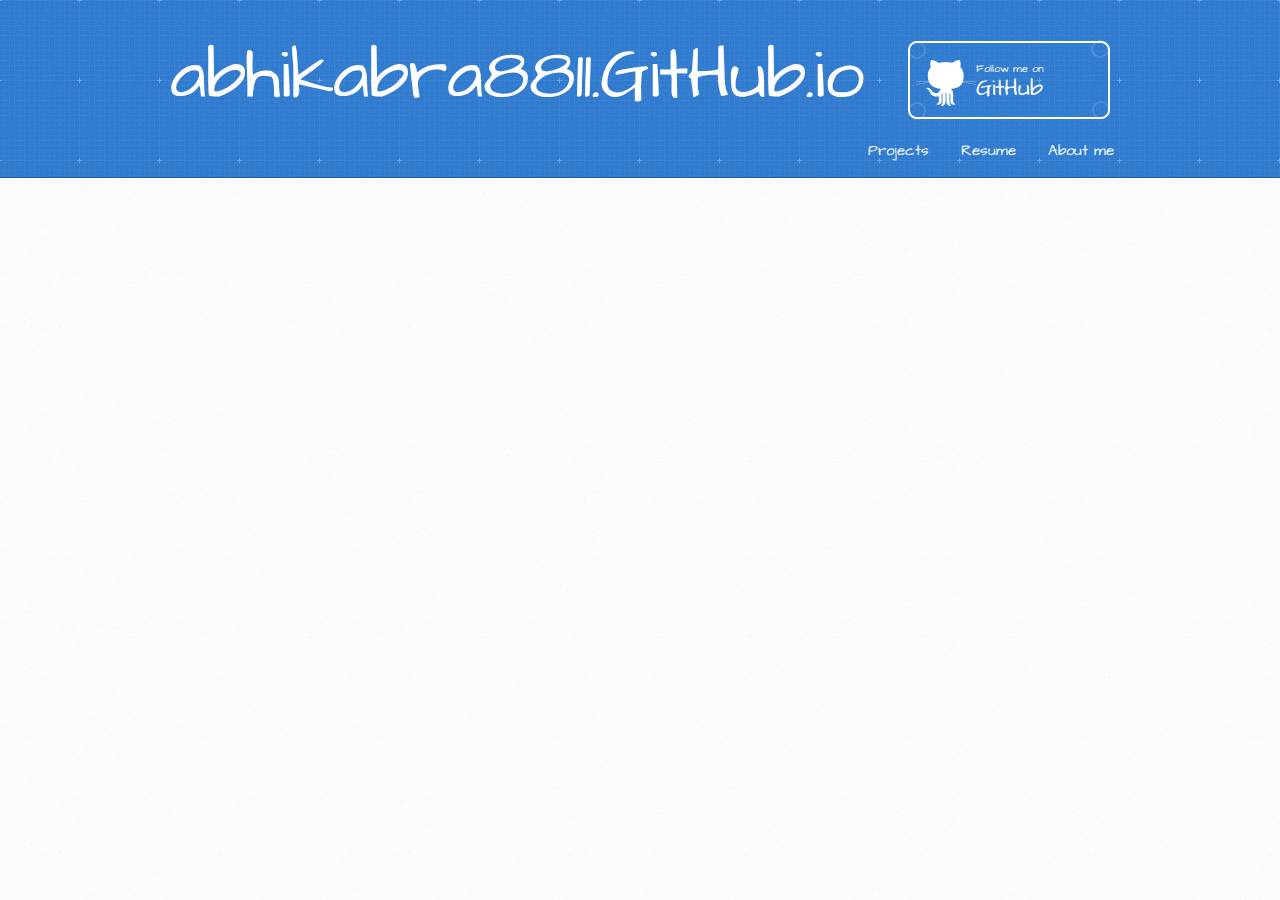
==== Projects.html @ 6d002b95 "Navigation added" ====
<!DOCTYPE html>
<html>
<head>
    <meta charset='utf-8'>
    <meta http-equiv="X-UA-Compatible" content="chrome=1">
    <meta name="viewport" content="width=device-width, initial-scale=1, maximum-scale=1">
    <link href='https://fonts.googleapis.com/css?family=Architects+Daughter' rel='stylesheet' type='text/css'>
    <link rel="stylesheet" type="text/css" href="stylesheets/stylesheet.css" media="screen">
    <link rel="stylesheet" type="text/css" href="stylesheets/github-light.css" media="screen">
    <link rel="stylesheet" type="text/css" href="stylesheets/print.css" media="print">

    <!--[if lt IE 9]>
    <script src="//html5shiv.googlecode.com/svn/trunk/html5.js"></script>
    <![endif]-->

    <title>Hello World!</title>
</head>
<body>
<header>
    <div class="inner">
        <h1>abhikabra8811.GitHub.io</h1>
        <h2></h2>
        <a href="https://github.com/abhikabra8811" class="button"><small>Follow me on</small> GitHub</a>
        <ul class="inner">
            <li><a href="index.html">About me</a></li>
            <li><a href="Resume.pdf">Resume</a></li>
            <li><a href="Projects.html">Projects</a></li>
        </ul>
    </div>
</header>
</body>
</html>
---- stylesheets/stylesheet.css ----
/*! normalize.css v3.0.2 | MIT License | git.io/normalize */

/**
 * 1. Set default font family to sans-serif.
 * 2. Prevent iOS text size adjust after orientation change, without disabling
 *    user zoom.
 */

html {
  font-family: sans-serif; /* 1 */
  -webkit-text-size-adjust: 100%; /* 2 */
  -ms-text-size-adjust: 100%; /* 2 */
}

/**
 * Remove default margin.
 */

body {
  margin: 0;
}

/* HTML5 display definitions
   ========================================================================== */

/**
 * Correct `block` display not defined for any HTML5 element in IE 8/9.
 * Correct `block` display not defined for `details` or `summary` in IE 10/11
 * and Firefox.
 * Correct `block` display not defined for `main` in IE 11.
 */

article,
aside,
details,
figcaption,
figure,
footer,
header,
hgroup,
main,
menu,
nav,
section,
summary {
  display: block;
}

/**
 * 1. Correct `inline-block` display not defined in IE 8/9.
 * 2. Normalize vertical alignment of `progress` in Chrome, Firefox, and Opera.
 */

audio,
canvas,
progress,
video {
  display: inline-block; /* 1 */
  vertical-align: baseline; /* 2 */
}

/**
 * Prevent modern browsers from displaying `audio` without controls.
 * Remove excess height in iOS 5 devices.
 */

audio:not([controls]) {
  display: none;
  height: 0;
}

/**
 * Address `[hidden]` styling not present in IE 8/9/10.
 * Hide the `template` element in IE 8/9/11, Safari, and Firefox < 22.
 */

[hidden],
template {
  display: none;
}

/* Links
   ========================================================================== */

/**
 * Remove the gray background color from active links in IE 10.
 */

a {
  background-color: transparent;
}

/**
 * Improve readability when focused and also mouse hovered in all browsers.
 */

a:active,
a:hover {
  outline: 0;
}

/* Text-level semantics
   ========================================================================== */

/**
 * Address styling not present in IE 8/9/10/11, Safari, and Chrome.
 */

abbr[title] {
  border-bottom: 1px dotted;
}

/**
 * Address style set to `bolder` in Firefox 4+, Safari, and Chrome.
 */

b,
strong {
  font-weight: bold;
}

/**
 * Address styling not present in Safari and Chrome.
 */

dfn {
  font-style: italic;
}

/**
 * Address variable `h1` font-size and margin within `section` and `article`
 * contexts in Firefox 4+, Safari, and Chrome.
 */

h1 {
  margin: 0.67em 0;
  font-size: 2em;
}

/**
 * Address styling not present in IE 8/9.
 */

mark {
  color: #000;
  background: #ff0;
}

/**
 * Address inconsistent and variable font size in all browsers.
 */

small {
  font-size: 80%;
}

/**
 * Prevent `sub` and `sup` affecting `line-height` in all browsers.
 */

sub,
sup {
  position: relative;
  font-size: 75%;
  line-height: 0;
  vertical-align: baseline;
}

sup {
  top: -0.5em;
}

sub {
  bottom: -0.25em;
}

/* Embedded content
   ========================================================================== */

/**
 * Remove border when inside `a` element in IE 8/9/10.
 */

img {
  border: 0;
}

/**
 * Correct overflow not hidden in IE 9/10/11.
 */

svg:not(:root) {
  overflow: hidden;
}

/* Grouping content
   ========================================================================== */

/**
 * Address margin not present in IE 8/9 and Safari.
 */

figure {
  margin: 1em 40px;
}

/**
 * Address differences between Firefox and other browsers.
 */

hr {
  height: 0;
  -moz-box-sizing: content-box;
  box-sizing: content-box;
}

/**
 * Contain overflow in all browsers.
 */

pre {
  overflow: auto;
}

/**
 * Address odd `em`-unit font size rendering in all browsers.
 */

code,
kbd,
pre,
samp {
  font-family: monospace, monospace;
  font-size: 1em;
}

/* Forms
   ========================================================================== */

/**
 * Known limitation: by default, Chrome and Safari on OS X allow very limited
 * styling of `select`, unless a `border` property is set.
 */

/**
 * 1. Correct color not being inherited.
 *    Known issue: affects color of disabled elements.
 * 2. Correct font properties not being inherited.
 * 3. Address margins set differently in Firefox 4+, Safari, and Chrome.
 */

button,
input,
optgroup,
select,
textarea {
  margin: 0; /* 3 */
  font: inherit; /* 2 */
  color: inherit; /* 1 */
}

/**
 * Address `overflow` set to `hidden` in IE 8/9/10/11.
 */

button {
  overflow: visible;
}

/**
 * Address inconsistent `text-transform` inheritance for `button` and `select`.
 * All other form control elements do not inherit `text-transform` values.
 * Correct `button` style inheritance in Firefox, IE 8/9/10/11, and Opera.
 * Correct `select` style inheritance in Firefox.
 */

button,
select {
  text-transform: none;
}

/**
 * 1. Avoid the WebKit bug in Android 4.0.* where (2) destroys native `audio`
 *    and `video` controls.
 * 2. Correct inability to style clickable `input` types in iOS.
 * 3. Improve usability and consistency of cursor style between image-type
 *    `input` and others.
 */

button,
html input[type="button"], /* 1 */
input[type="reset"],
input[type="submit"] {
  -webkit-appearance: button; /* 2 */
  cursor: pointer; /* 3 */
}

/**
 * Re-set default cursor for disabled elements.
 */

button[disabled],
html input[disabled] {
  cursor: default;
}

/**
 * Remove inner padding and border in Firefox 4+.
 */

button::-moz-focus-inner,
input::-moz-focus-inner {
  padding: 0;
  border: 0;
}

/**
 * Address Firefox 4+ setting `line-height` on `input` using `!important` in
 * the UA stylesheet.
 */

input {
  line-height: normal;
}

/**
 * It's recommended that you don't attempt to style these elements.
 * Firefox's implementation doesn't respect box-sizing, padding, or width.
 *
 * 1. Address box sizing set to `content-box` in IE 8/9/10.
 * 2. Remove excess padding in IE 8/9/10.
 */

input[type="checkbox"],
input[type="radio"] {
  box-sizing: border-box; /* 1 */
  padding: 0; /* 2 */
}

/**
 * Fix the cursor style for Chrome's increment/decrement buttons. For certain
 * `font-size` values of the `input`, it causes the cursor style of the
 * decrement button to change from `default` to `text`.
 */

input[type="number"]::-webkit-inner-spin-button,
input[type="number"]::-webkit-outer-spin-button {
  height: auto;
}

/**
 * 1. Address `appearance` set to `searchfield` in Safari and Chrome.
 * 2. Address `box-sizing` set to `border-box` in Safari and Chrome
 *    (include `-moz` to future-proof).
 */

input[type="search"] {
  -webkit-box-sizing: content-box; /* 2 */
  -moz-box-sizing: content-box;
  box-sizing: content-box;
  -webkit-appearance: textfield; /* 1 */
}

/**
 * Remove inner padding and search cancel button in Safari and Chrome on OS X.
 * Safari (but not Chrome) clips the cancel button when the search input has
 * padding (and `textfield` appearance).
 */

input[type="search"]::-webkit-search-cancel-button,
input[type="search"]::-webkit-search-decoration {
  -webkit-appearance: none;
}

/**
 * Define consistent border, margin, and padding.
 */

fieldset {
  padding: 0.35em 0.625em 0.75em;
  margin: 0 2px;
  border: 1px solid #c0c0c0;
}

/**
 * 1. Correct `color` not being inherited in IE 8/9/10/11.
 * 2. Remove padding so people aren't caught out if they zero out fieldsets.
 */

legend {
  padding: 0; /* 2 */
  border: 0; /* 1 */
}

/**
 * Remove default vertical scrollbar in IE 8/9/10/11.
 */

textarea {
  overflow: auto;
}

/**
 * Don't inherit the `font-weight` (applied by a rule above).
 * NOTE: the default cannot safely be changed in Chrome and Safari on OS X.
 */

optgroup {
  font-weight: bold;
}

/* Tables
   ========================================================================== */

/**
 * Remove most spacing between table cells.
 */

table {
  border-spacing: 0;
  border-collapse: collapse;
}

td,
th {
  padding: 0;
}

/* LAYOUT STYLES */
body {
  font-family: 'Helvetica Neue', Helvetica, Arial, serif;
  font-size: 15px;
  font-weight: 400;
  line-height: 1.5;
  color: #666;
  background: #fafafa url(../images/body-bg.jpg) 0 0 repeat;
}

p {
  margin-top: 0;
}

a {
  color: #2879d0;
}
a:hover {
  color: #2268b2;
}

header {
  padding-top: 40px;
  padding-bottom: 0px;
  font-family: 'Architects Daughter', 'Helvetica Neue', Helvetica, Arial, serif;
  background: #2e7bcf url(../images/header-bg.jpg) 0 0 repeat-x;
  border-bottom: solid 1px #275da1;
}

ul {
  list-style-type: none;
  margin: 0;
  padding: 0;
  overflow: hidden;
}

li {
  float: right;
  display: inline;
}

li a {
  display: block;
  color: white;
  text-align: center;
  padding: 14px 16px;
  text-decoration: none;
}


header h1 {
  width: 540px;
  margin-top: 0;
  margin-bottom: 0.2em;
  font-size: 72px;
  font-weight: normal;
  line-height: 1;
  color: #fff;
  letter-spacing: -1px;
}

header h2 {
  width: 540px;
  margin-top: 0;
  margin-bottom: 0;
  font-size: 26px;
  font-weight: normal;
  line-height: 1.3;
  color: #9ddcff;
  letter-spacing: 0;
}

.inner {
  position: relative;
  width: 940px;
  margin: 0 auto;
}

#content-wrapper {
  padding-top: 30px;
  border-top: solid 1px #fff;
}

#main-content {
  float: left;
  width: 690px;
}

#main-content img {
  max-width: 100%;
}

aside#sidebar {
  float: right;
  width: 200px;
  min-height: 504px;
  padding-left: 20px;
  font-size: 12px;
  line-height: 1.3;
  background: transparent url(../images/sidebar-bg.jpg) 0 0 no-repeat;
}

aside#sidebar p.repo-owner,
aside#sidebar p.repo-owner a {
  font-weight: bold;
}

#downloads {
  margin-bottom: 40px;
}

a.button {
  width: 134px;
  height: 58px;
  padding-top: 22px;
  padding-left: 68px;
  font-family: 'Architects Daughter', 'Helvetica Neue', Helvetica, Arial, serif;
  font-size: 23px;
  line-height: 1.2;
  color: #fff;
}
a.button small {
  display: block;
  font-size: 11px;
}
header a.button {
  position: absolute;
  top: 0;
  right: 0;
  background: transparent url(../images/github-button.png) 0 0 no-repeat;
}
aside a.button {
  display: block;
  width: 138px;
  padding-left: 64px;
  margin-bottom: 20px;
  font-size: 21px;
  background: transparent url(../images/download-button.png) 0 0 no-repeat;
}

code, pre {
  margin-bottom: 30px;
  font-family: Monaco, "Bitstream Vera Sans Mono", "Lucida Console", Terminal, monospace;
  font-size: 13px;
  color: #222;
}

code {
  padding: 0 3px;
  background-color: #f2f8fc;
  border: solid 1px #dbe7f3;
}

pre {
  padding: 20px;
  overflow: auto;
  text-shadow: none;
  background: #fff;
  border: solid 1px #f2f2f2;
}
pre code {
  padding: 0;
  color: #2879d0;
  background-color: #fff;
  border: none;
}

ul, ol, dl {
  margin-bottom: 20px;
}


/* COMMON STYLES */

hr {
  height: 0;
  margin-top: 1em;
  margin-bottom: 1em;
  border: 0;
  border-top: solid 1px #ddd;
}

table {
  width: 100%;
  border: 1px solid #ebebeb;
}

th {
  font-weight: 500;
}

td {
  font-weight: 300;
  text-align: center;
  border: 1px solid #ebebeb;
}

form {
  padding: 20px;
  background: #f2f2f2;

}


/* GENERAL ELEMENT TYPE STYLES */

#main-content h1 {
  margin-top: 0;
  margin-bottom: 0;
  font-family: 'Architects Daughter', 'Helvetica Neue', Helvetica, Arial, serif;
  font-size: 2.8em;
  font-weight: normal;
  color: #474747;
  text-indent: 6px;
  letter-spacing: -1px;
}

#main-content h1:before {
  padding-right: 0.3em;
  margin-left: -0.9em;
  color: #9ddcff;
  content: "/";
}

#main-content h2 {
  margin-bottom: 8px;
  font-family: 'Architects Daughter', 'Helvetica Neue', Helvetica, Arial, serif;
  font-size: 22px;
  font-weight: bold;
  color: #474747;
  text-indent: 4px;
}
#main-content h2:before {
  padding-right: 0.3em;
  margin-left: -1.5em;
  content: "//";
  color: #9ddcff;
}

#main-content h3 {
  margin-top: 24px;
  margin-bottom: 8px;
  font-family: 'Architects Daughter', 'Helvetica Neue', Helvetica, Arial, serif;
  font-size: 18px;
  font-weight: bold;
  color: #474747;
  text-indent: 3px;
}

#main-content h3:before {
  padding-right: 0.3em;
  margin-left: -2em;
  content: "///";
  color: #9ddcff;
}

#main-content h4 {
  margin-bottom: 8px;
  font-family: 'Architects Daughter', 'Helvetica Neue', Helvetica, Arial, serif;
  font-size: 15px;
  font-weight: bold;
  color: #474747;
  text-indent: 3px;
}

h4:before {
  padding-right: 0.3em;
  margin-left: -2.8em;
  content: "////";
  color: #9ddcff;
}

#main-content h5 {
  margin-bottom: 8px;
  font-family: 'Architects Daughter', 'Helvetica Neue', Helvetica, Arial, serif;
  font-size: 14px;
  color: #474747;
  text-indent: 3px;
}
h5:before {
  padding-right: 0.3em;
  margin-left: -3.2em;
  content: "/////";
  color: #9ddcff;
}

#main-content h6 {
  margin-bottom: 8px;
  font-family: 'Architects Daughter', 'Helvetica Neue', Helvetica, Arial, serif;
  font-size: .8em;
  color: #474747;
  text-indent: 3px;
}
h6:before {
  padding-right: 0.3em;
  margin-left: -3.7em;
  content: "//////";
  color: #9ddcff;
}

p {
  margin-bottom: 20px;
}

a {
  text-decoration: none;
}

p a {
  font-weight: 400;
}

blockquote {
  padding: 0 0 0 30px;
  margin-bottom: 20px;
  font-size: 1.6em;
  border-left: 10px solid #e9e9e9;
}

ul {
  list-style-position: inside;
  list-style: disc;
  padding-left: 20px;
}

ol {
  list-style-position: inside;
  list-style: decimal;
  padding-left: 3px;
}

dl dd {
  font-style: italic;
  font-weight: 100;
}

footer {
  padding-top: 20px;
  padding-bottom: 30px;
  margin-top: 40px;
  font-size: 13px;
  color: #aaa;
  background: transparent url('../images/hr.png') 0 0 no-repeat;
}

footer a {
  color: #666;
}
footer a:hover {
  color: #444;
}

/* MISC */
.clearfix:after {
  display: block;
  height: 0;
  clear: both;
  visibility: hidden;
  content: '.';
}

.clearfix {display: inline-block;}
* html .clearfix {height: 1%;}
.clearfix {display: block;}

/* #Media Queries
================================================== */

/* Smaller than standard 960 (devices and browsers) */
@media only screen and (max-width: 959px) { }

/* Tablet Portrait size to standard 960 (devices and browsers) */
@media only screen and (min-width: 768px) and (max-width: 959px) {
  .inner {
    width: 740px;
  }
  header h1, header h2 {
    width: 340px;
  }
  header h1 {
    font-size: 60px;
  }
  header h2 {
    font-size: 30px;
  }
  #main-content {
    width: 490px;
  }
  #main-content h1:before,
  #main-content h2:before,
  #main-content h3:before,
  #main-content h4:before,
  #main-content h5:before,
  #main-content h6:before {
    padding-right: 0;
    margin-left: 0;
    content: none;
  }
}

/* All Mobile Sizes (devices and browser) */
@media only screen and (max-width: 767px) {
  .inner {
    width: 93%;
  }
  header {
    padding: 20px 0;
  }
  header .inner {
    position: relative;
  }
  header h1, header h2 {
    width: 100%;
  }
  header h1 {
    font-size: 48px;
  }
  header h2 {
    font-size: 24px;
  }
  header a.button {
    position: relative;
    display: inline-block;
    width: auto;
    height: auto;
    padding: 5px 10px;
    margin-top: 15px;
    font-size: 13px;
    line-height: 1;
    color: #2879d0;
    text-align: center;
    background-color: #9ddcff;
    background-image: none;
    border-radius: 5px;
    -moz-border-radius: 5px;
    -webkit-border-radius: 5px;
  }
  header a.button small {
    display: inline;
    font-size: 13px;
  }
  #main-content,
  aside#sidebar {
    float: none;
    width: 100% ! important;
  }
  aside#sidebar {
    min-height: 0;
    padding: 20px 0;
    margin-top: 20px;
    background-image: none;
    border-top: solid 1px #ddd;
  }
  aside#sidebar a.button {
    display: none;
  }
  #main-content h1:before,
  #main-content h2:before,
  #main-content h3:before,
  #main-content h4:before,
  #main-content h5:before,
  #main-content h6:before {
    padding-right: 0;
    margin-left: 0;
    content: none;
  }
}

/* Mobile Landscape Size to Tablet Portrait (devices and browsers) */
@media only screen and (min-width: 480px) and (max-width: 767px) { }

/* Mobile Portrait Size to Mobile Landscape Size (devices and browsers) */
@media only screen and (max-width: 479px) { }
---- stylesheets/github-light.css ----
/*
   Copyright 2014 GitHub Inc.

   Licensed under the Apache License, Version 2.0 (the "License");
   you may not use this file except in compliance with the License.
   You may obtain a copy of the License at

       http://www.apache.org/licenses/LICENSE-2.0

   Unless required by applicable law or agreed to in writing, software
   distributed under the License is distributed on an "AS IS" BASIS,
   WITHOUT WARRANTIES OR CONDITIONS OF ANY KIND, either express or implied.
   See the License for the specific language governing permissions and
   limitations under the License.

*/

.pl-c /* comment */ {
  color: #969896;
}

.pl-c1      /* constant, markup.raw, meta.diff.header, meta.module-reference, meta.property-name, support, support.constant, support.variable, variable.other.constant */,
.pl-s .pl-v /* string variable */ {
  color: #0086b3;
}

.pl-e  /* entity */,
.pl-en /* entity.name */ {
  color: #795da3;
}

.pl-s .pl-s1 /* string source */,
.pl-smi      /* storage.modifier.import, storage.modifier.package, storage.type.java, variable.other, variable.parameter.function */ {
  color: #333;
}

.pl-ent /* entity.name.tag */ {
  color: #63a35c;
}

.pl-k /* keyword, storage, storage.type */ {
  color: #a71d5d;
}

.pl-pds              /* punctuation.definition.string, string.regexp.character-class */,
.pl-s                /* string */,
.pl-s .pl-pse .pl-s1 /* string punctuation.section.embedded source */,
.pl-sr               /* string.regexp */,
.pl-sr .pl-cce       /* string.regexp constant.character.escape */,
.pl-sr .pl-sra       /* string.regexp string.regexp.arbitrary-repitition */,
.pl-sr .pl-sre       /* string.regexp source.ruby.embedded */ {
  color: #183691;
}

.pl-v /* variable */ {
  color: #ed6a43;
}

.pl-id /* invalid.deprecated */ {
  color: #b52a1d;
}

.pl-ii /* invalid.illegal */ {
  background-color: #b52a1d;
  color: #f8f8f8;
}

.pl-sr .pl-cce /* string.regexp constant.character.escape */ {
  color: #63a35c;
  font-weight: bold;
}

.pl-ml /* markup.list */ {
  color: #693a17;
}

.pl-mh        /* markup.heading */,
.pl-mh .pl-en /* markup.heading entity.name */,
.pl-ms        /* meta.separator */ {
  color: #1d3e81;
  font-weight: bold;
}

.pl-mq /* markup.quote */ {
  color: #008080;
}

.pl-mi /* markup.italic */ {
  color: #333;
  font-style: italic;
}

.pl-mb /* markup.bold */ {
  color: #333;
  font-weight: bold;
}

.pl-md /* markup.deleted, meta.diff.header.from-file */ {
  background-color: #ffecec;
  color: #bd2c00;
}

.pl-mi1 /* markup.inserted, meta.diff.header.to-file */ {
  background-color: #eaffea;
  color: #55a532;
}

.pl-mdr /* meta.diff.range */ {
  color: #795da3;
  font-weight: bold;
}

.pl-mo /* meta.output */ {
  color: #1d3e81;
}
---- stylesheets/print.css ----
html, body, div, span, applet, object, iframe,
h1, h2, h3, h4, h5, h6, p, blockquote, pre,
a, abbr, acronym, address, big, cite, code,
del, dfn, em, img, ins, kbd, q, s, samp,
small, strike, strong, sub, sup, tt, var,
b, u, i, center,
dl, dt, dd, ol, ul, li,
fieldset, form, label, legend,
table, caption, tbody, tfoot, thead, tr, th, td,
article, aside, canvas, details, embed,
figure, figcaption, footer, header, hgroup,
menu, nav, output, ruby, section, summary,
time, mark, audio, video {
  padding: 0;
  margin: 0;
  font: inherit;
  font-size: 100%;
  vertical-align: baseline;
  border: 0;
}
/* HTML5 display-role reset for older browsers */
article, aside, details, figcaption, figure,
footer, header, hgroup, menu, nav, section {
  display: block;
}
body {
  line-height: 1;
}
ol, ul {
  list-style: none;
}
blockquote, q {
  quotes: none;
}
blockquote:before, blockquote:after,
q:before, q:after {
  content: '';
  content: none;
}
table {
  border-spacing: 0;
  border-collapse: collapse;
}
body {
  font-family: 'Helvetica Neue', Helvetica, Arial, serif;
  font-size: 13px;
  line-height: 1.5;
  color: #000;
}

a {
  font-weight: bold;
  color: #d5000d;
}

header {
  padding-top: 35px;
  padding-bottom: 10px;
}

header h1 {
  font-size: 48px;
  font-weight: bold;
  line-height: 1.2;
  color: #303030;
  letter-spacing: -1px;
}

header h2 {
  font-size: 24px;
  font-weight: normal;
  line-height: 1.3;
  color: #aaa;
  letter-spacing: -1px;
}
#downloads {
  display: none;
}
#main_content {
  padding-top: 20px;
}

code, pre {
  margin-bottom: 30px;
  font-family: Monaco, "Bitstream Vera Sans Mono", "Lucida Console", Terminal;
  font-size: 12px;
  color: #222;
}

code {
  padding: 0 3px;
}

pre {
  padding: 20px;
  overflow: auto;
  border: solid 1px #ddd;
}
pre code {
  padding: 0;
}

ul, ol, dl {
  margin-bottom: 20px;
}


/* COMMON STYLES */

table {
  width: 100%;
  border: 1px solid #ebebeb;
}

th {
  font-weight: 500;
}

td {
  font-weight: 300;
  text-align: center;
  border: 1px solid #ebebeb;
}

form {
  padding: 20px;
  background: #f2f2f2;

}


/* GENERAL ELEMENT TYPE STYLES */

h1 {
  font-size: 2.8em;
}

h2 {
  margin-bottom: 8px;
  font-size: 22px;
  font-weight: bold;
  color: #303030;
}

h3 {
  margin-bottom: 8px;
  font-size: 18px;
  font-weight: bold;
  color: #d5000d;
}

h4 {
  font-size: 16px;
  font-weight: bold;
  color: #303030;
}

h5 {
  font-size: 1em;
  color: #303030;
}

h6 {
  font-size: .8em;
  color: #303030;
}

p {
  margin-bottom: 20px;
  font-weight: 300;
}

a {
  text-decoration: none;
}

p a {
  font-weight: 400;
}

blockquote {
  padding: 0 0 0 30px;
  margin-bottom: 20px;
  font-size: 1.6em;
  border-left: 10px solid #e9e9e9;
}

ul li {
  padding-left: 20px;
  list-style-position: inside;
  list-style: disc;
}

ol li {
  padding-left: 3px;
  list-style-position: inside;
  list-style: decimal;
}

dl dd {
  font-style: italic;
  font-weight: 100;
}

footer {
  padding-top: 20px;
  padding-bottom: 30px;
  margin-top: 40px;
  font-size: 13px;
  color: #aaa;
}

footer a {
  color: #666;
}

/* MISC */
.clearfix:after {
  display: block;
  height: 0;
  clear: both;
  visibility: hidden;
  content: '.';
}

.clearfix {display: inline-block;}
* html .clearfix {height: 1%;}
.clearfix {display: block;}
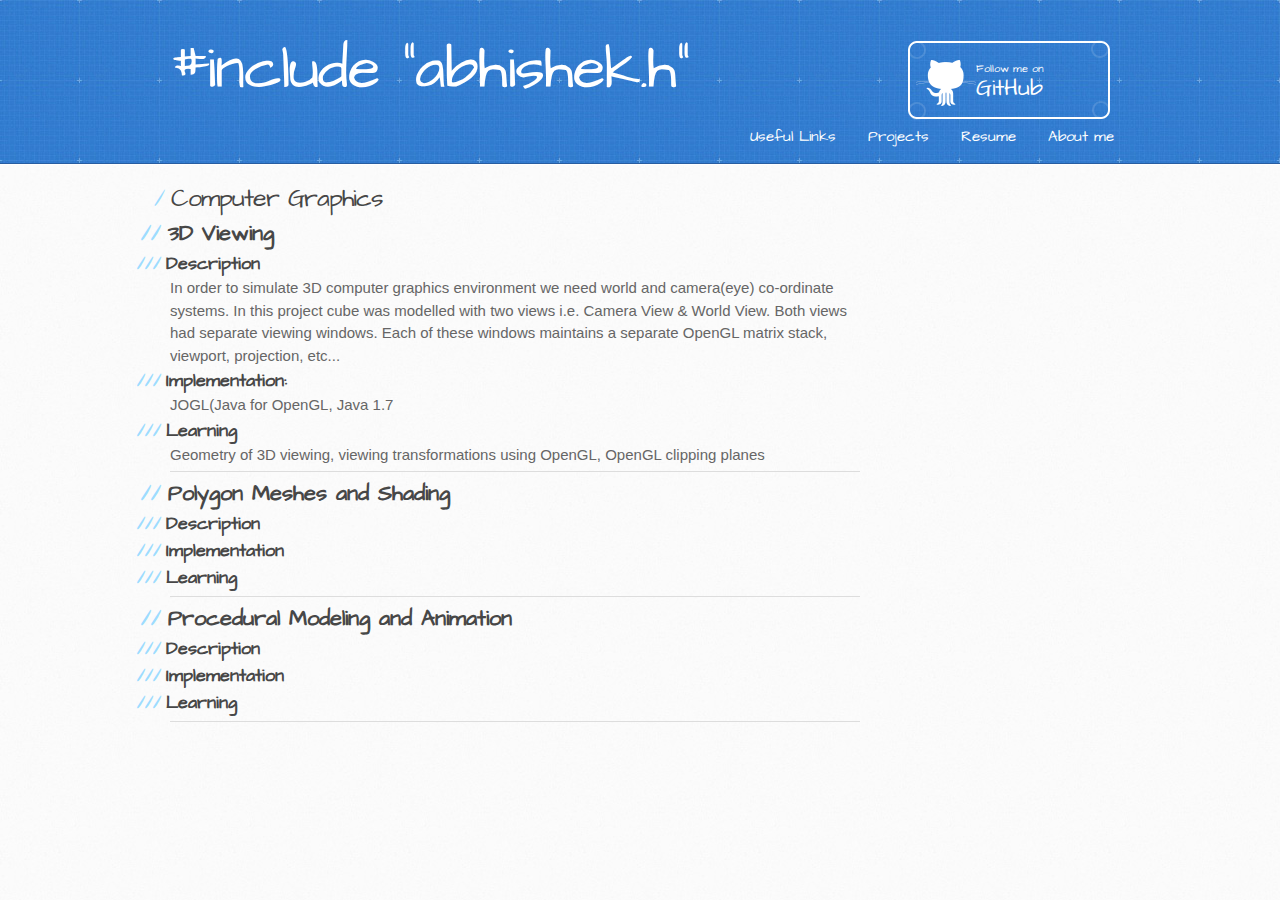
==== commit f0bdec07: "Updated website with style chances and details" ====
--- a/Projects.html
+++ b/Projects.html
@@ -16,17 +16,53 @@
     <title>Hello World!</title>
 </head>
 <body>
-<header>
-    <div class="inner">
-        <h1>abhikabra8811.GitHub.io</h1>
-        <h2></h2>
-        <a href="https://github.com/abhikabra8811" class="button"><small>Follow me on</small> GitHub</a>
-        <ul class="inner">
-            <li><a href="index.html">About me</a></li>
-            <li><a href="Resume.pdf">Resume</a></li>
-            <li><a href="Projects.html">Projects</a></li>
-        </ul>
+    <header>
+        <div class="inner">
+            <h1>#include "abhishek.h"</h1>
+            <h2></h2>
+            <a href="https://github.com/abhikabra8811" class="button"><small>Follow me on</small> GitHub</a>
+            <ul class="inner">
+                <li><a href="index.html">About me</a></li>
+                <li><a href="Resume/Resume_Abhishek_Kabra_master.pdf">Resume</a></li>
+                <li><a href="Projects.html">Projects</a></li>
+                <li><a href="usefullinks.html">Useful Links</a></li>
+            </ul>
+        </div>
+    </header>
+<div id="content-wrapper">
+    <div class="inner clearfix">
+        <section id="main-content">
+            <h1>Computer Graphics</h1>
+            <div>
+                <h2>3D Viewing</h2>
+                <h3>Description</h3>
+                <p>In order to simulate 3D computer graphics environment we need world and camera(eye) co-ordinate systems.
+                In this project cube was modelled with two views i.e. Camera View & World View. Both views had separate viewing
+                windows. Each of these windows maintains a separate OpenGL matrix stack, viewport, projection, etc...
+                </p>
+                <h3>Implementation: </h3>
+                <p>JOGL(Java for OpenGL, Java 1.7</p>
+                <h3>Learning</h3>
+                <p>Geometry of 3D viewing, viewing transformations using OpenGL, OpenGL clipping planes</p>
+            </div>
+            <hr>
+            <div>
+                <h2>Polygon Meshes and Shading</h2>
+                <h3>Description</h3>
+                <h3>Implementation</h3>
+                <h3>Learning</h3>
+            </div>
+            <hr>
+            <div>
+                <h2>Procedural Modeling and Animation</h2>
+                <h3>Description</h3>
+                <h3>Implementation</h3>
+                <h3>Learning</h3>
+            </div>
+            <hr>
+        </section>
     </div>
-</header>
+</div>
+
 </body>
 </html>--- a/stylesheets/stylesheet.css
+++ b/stylesheets/stylesheet.css
@@ -480,7 +480,7 @@
   width: 540px;
   margin-top: 0;
   margin-bottom: 0.2em;
-  font-size: 72px;
+  font-size: 60px;
   font-weight: normal;
   line-height: 1;
   color: #fff;
@@ -505,7 +505,7 @@
 }
 
 #content-wrapper {
-  padding-top: 30px;
+  padding-top: 15px;
   border-top: solid 1px #fff;
 }
 
@@ -602,8 +602,8 @@
 
 hr {
   height: 0;
-  margin-top: 1em;
-  margin-bottom: 1em;
+  margin-top: 5px;
+  margin-bottom: 5px;
   border: 0;
   border-top: solid 1px #ddd;
 }
@@ -633,10 +633,10 @@
 /* GENERAL ELEMENT TYPE STYLES */
 
 #main-content h1 {
-  margin-top: 0;
-  margin-bottom: 0;
+  margin-top: 0px;
+  margin-bottom: 0px;
   font-family: 'Architects Daughter', 'Helvetica Neue', Helvetica, Arial, serif;
-  font-size: 2.8em;
+  font-size: 25px;
   font-weight: normal;
   color: #474747;
   text-indent: 6px;
@@ -651,7 +651,8 @@
 }
 
 #main-content h2 {
-  margin-bottom: 8px;
+  margin-top: 0px;
+  margin-bottom: 0px;
   font-family: 'Architects Daughter', 'Helvetica Neue', Helvetica, Arial, serif;
   font-size: 22px;
   font-weight: bold;
@@ -666,8 +667,8 @@
 }
 
 #main-content h3 {
-  margin-top: 24px;
-  margin-bottom: 8px;
+  margin-top: 0px;
+  margin-bottom: 0px;
   font-family: 'Architects Daughter', 'Helvetica Neue', Helvetica, Arial, serif;
   font-size: 18px;
   font-weight: bold;
@@ -727,7 +728,7 @@
 }
 
 p {
-  margin-bottom: 20px;
+  margin-bottom: 0px;
 }
 
 a {
